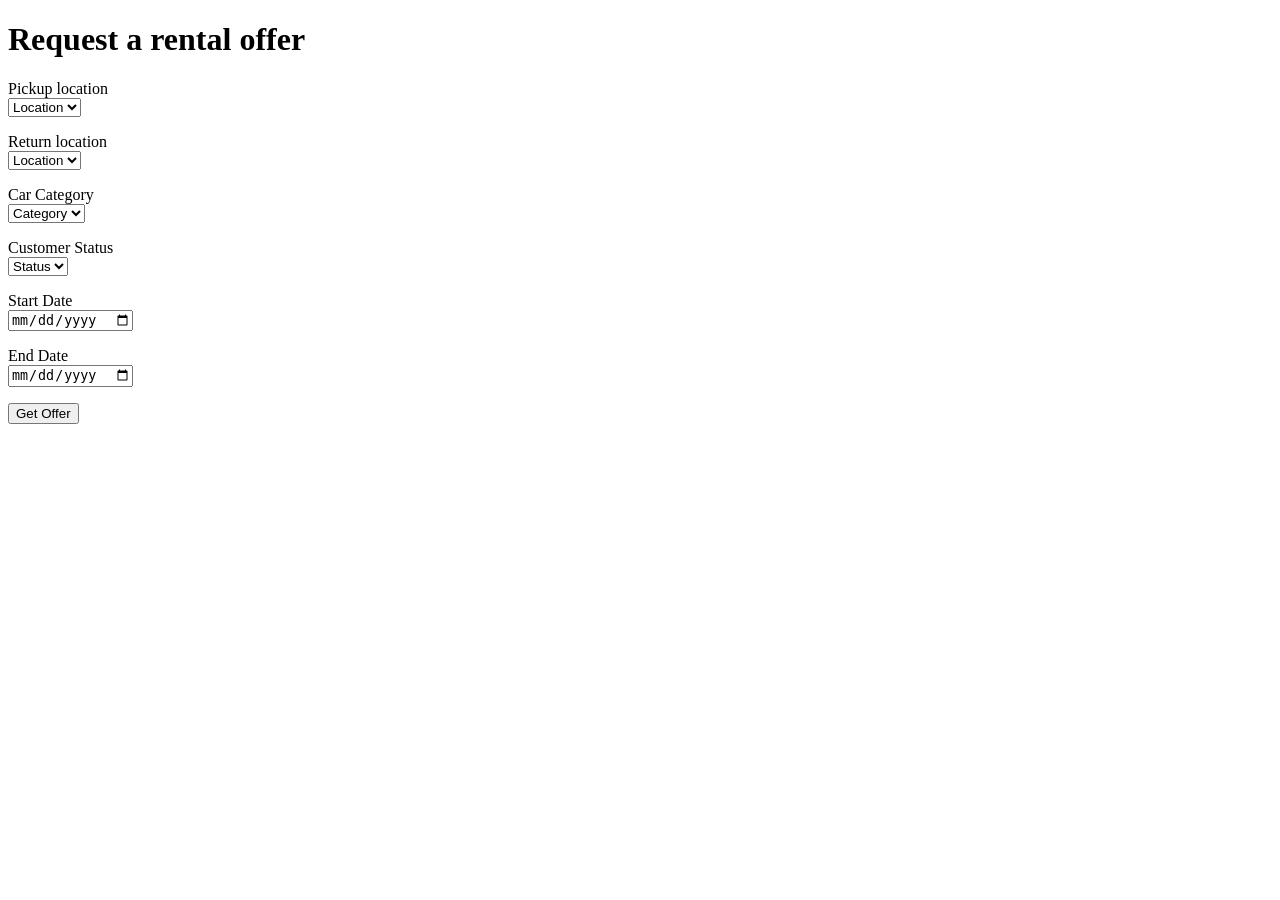
==== src/main/resources/templates/index.html @ 36b98620 "Templates, Controller and styleSheet" ====
<!DOCTYPE html>
<html lang="en">
<head>
    <meta charset="UTF-8">
    <title>Title</title>
    <link rel="stylesheet" th:href="@{/style.css}">
</head>
<body>
    <h1 id="page-title">Request a rental offer</h1>

    <form id="offer-request-form" method="post" th:action="@{/request}">
        <p>
            <label for="pickupLocation">Pickup location</label><br>
            <select id="pickupLocation" name="pickupLocation" required>
                <option th:each="loc : ${locations}"
                        th:value="${loc}" th:text="${loc}">Location</option>
            </select>
        </p>

        <p>
            <label for="returnLocation">Return location</label><br>
            <select id="returnLocation" name="returnLocation" required>
                <option th:each="loc : ${locations}"
                        th:value="${loc}" th:text="${loc}">Location</option>
            </select>
        </p>

        <p>
            <label for="category">Car Category</label><br>
            <select id="category" name="category" required>
                <option th:each="cat : ${categories}"
                        th:value="${cat}" th:text="${cat}">Category</option>
            </select>
        </p>

        <p>
            <label for="customerStatus">Customer Status</label><br>
            <select id="customerStatus" name="customerStatus" required>
                <option th:each="st : ${statuses}"
                        th:value="${st}" th:text="${st}">Status</option>
            </select>
        </p>

        <p>
            <label for="startDate">Start Date</label><br>
            <input type="date" id="startDate" name="startDate" required>
        </p>

        <p>
            <label for="endDate">End Date</label><br>
            <input type="date" id="endDate" name="endDate" required>
        </p>

        <p><button id="submit-offer-request" type="submit">Get Offer</button></p>


    </form>
</body>
</html>
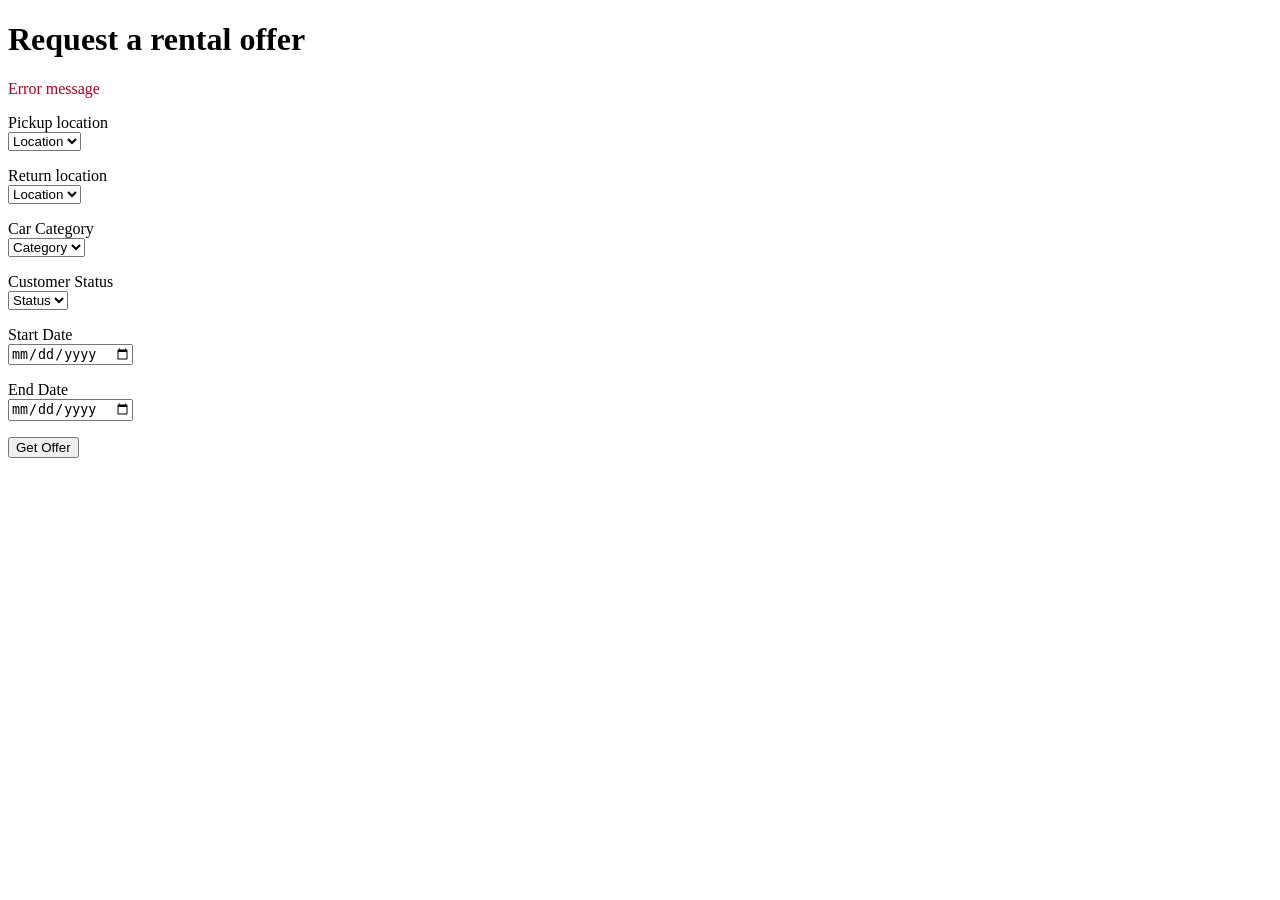
==== commit 42457ebc: "Templates, Controller and styleSheet" ====
--- a/src/main/resources/templates/index.html
+++ b/src/main/resources/templates/index.html
@@ -6,54 +6,62 @@
     <link rel="stylesheet" th:href="@{/style.css}">
 </head>
 <body>
-    <h1 id="page-title">Request a rental offer</h1>
+<h1 id="page-title">Request a rental offer</h1>
 
-    <form id="offer-request-form" method="post" th:action="@{/request}">
-        <p>
-            <label for="pickupLocation">Pickup location</label><br>
-            <select id="pickupLocation" name="pickupLocation" required>
-                <option th:each="loc : ${locations}"
-                        th:value="${loc}" th:text="${loc}">Location</option>
-            </select>
-        </p>
+<p id="error-message" th:if="${error}" th:text="${error}" style="color:#b00020">Error message</p>
 
-        <p>
-            <label for="returnLocation">Return location</label><br>
-            <select id="returnLocation" name="returnLocation" required>
-                <option th:each="loc : ${locations}"
-                        th:value="${loc}" th:text="${loc}">Location</option>
-            </select>
-        </p>
+<form id="offer-request-form" method="post" th:action="@{/request}">
+    <p>
+        <label for="pickupLocation">Pickup location</label><br>
+        <select id="pickupLocation" name="pickupLocation" required>
+            <option th:each="loc : ${locations}"
+                    th:value="${loc}" th:text="${loc}">Location
+            </option>
+        </select>
+    </p>
 
-        <p>
-            <label for="category">Car Category</label><br>
-            <select id="category" name="category" required>
-                <option th:each="cat : ${categories}"
-                        th:value="${cat}" th:text="${cat}">Category</option>
-            </select>
-        </p>
+    <p>
+        <label for="returnLocation">Return location</label><br>
+        <select id="returnLocation" name="returnLocation" required>
+            <option th:each="loc : ${locations}"
+                    th:value="${loc}" th:text="${loc}">Location
+            </option>
+        </select>
+    </p>
 
-        <p>
-            <label for="customerStatus">Customer Status</label><br>
-            <select id="customerStatus" name="customerStatus" required>
-                <option th:each="st : ${statuses}"
-                        th:value="${st}" th:text="${st}">Status</option>
-            </select>
-        </p>
+    <p>
+        <label for="category">Car Category</label><br>
+        <select id="category" name="category" required>
+            <option th:each="cat : ${categories}"
+                    th:value="${cat}" th:text="${cat}">Category
+            </option>
+        </select>
+    </p>
 
-        <p>
-            <label for="startDate">Start Date</label><br>
-            <input type="date" id="startDate" name="startDate" required>
-        </p>
+    <p>
+        <label for="customerStatus">Customer Status</label><br>
+        <select id="customerStatus" name="customerStatus" required>
+            <option th:each="st : ${statuses}"
+                    th:value="${st}" th:text="${st}">Status
+            </option>
+        </select>
+    </p>
 
-        <p>
-            <label for="endDate">End Date</label><br>
-            <input type="date" id="endDate" name="endDate" required>
-        </p>
+    <p>
+        <label for="startDate">Start Date</label><br>
+        <input type="date" id="startDate" name="startDate" required>
+    </p>
 
-        <p><button id="submit-offer-request" type="submit">Get Offer</button></p>
+    <p>
+        <label for="endDate">End Date</label><br>
+        <input type="date" id="endDate" name="endDate" required>
+    </p>
+
+    <p>
+        <button id="submit-offer-request" type="submit">Get Offer</button>
+    </p>
 
 
-    </form>
+</form>
 </body>
 </html>
